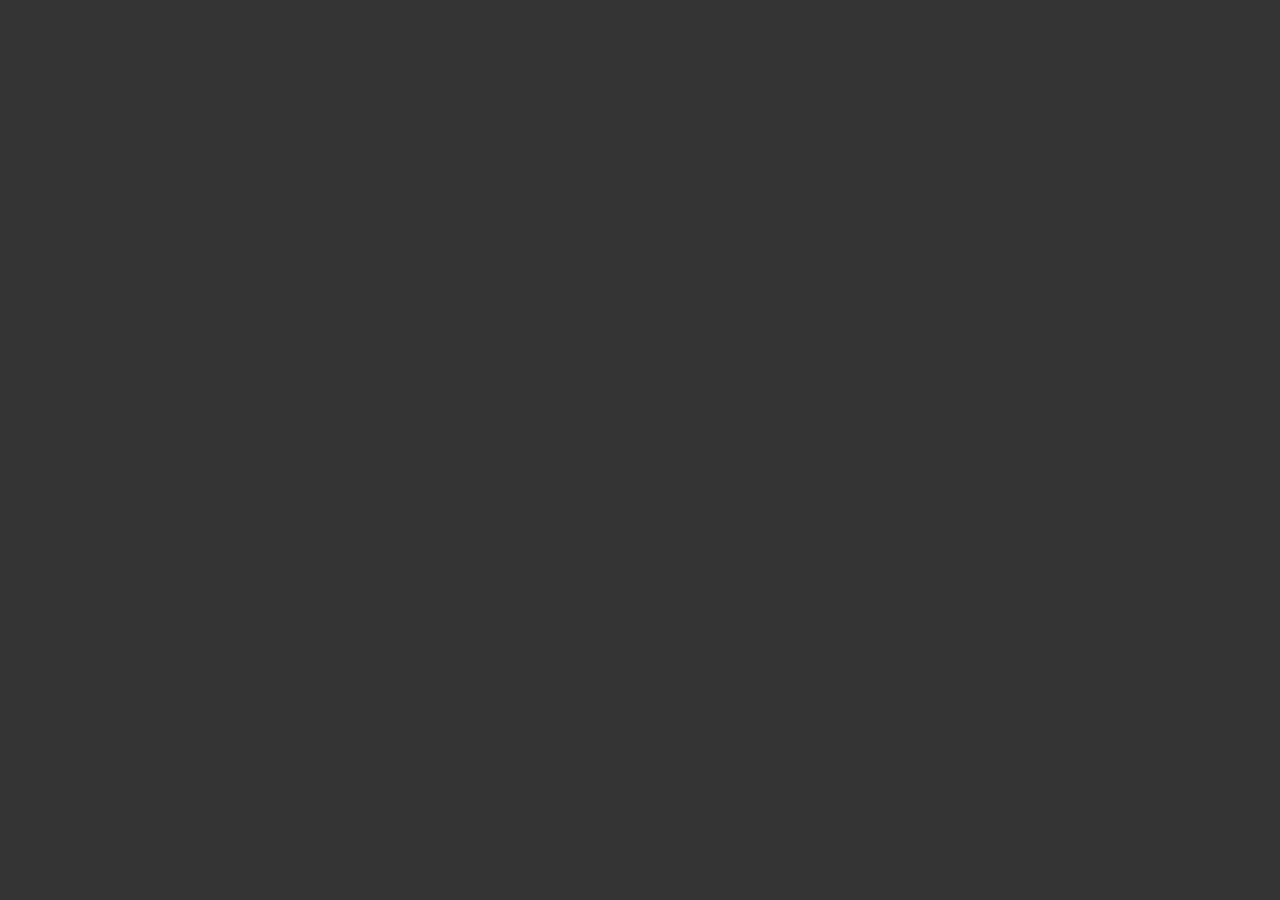
==== src/main/webapp/index.html @ 2ec5b6c9 "优化并设计前端" ====
<!DOCTYPE html>
<html>
<head>
<meta charset="utf-8">
<meta name="viewport" content="width=device-width, initial-scale=1, maximum-scale=1">
<title>Rec</title>

<link rel="stylesheet" href="/static/css/layui.css">
<style>
html{background-color: #333;}
</style>
</head>
<body>


<script src="/static/layui.js"></script>
<script>



layui.use('layim', function(layim){
  
  //演示自动回复
  var autoReplay = [
    '您好，我现在有事不在，一会再和您联系。', 
    '你没发错吧？face[微笑] ',
    '洗澡中，请勿打扰，偷窥请购票，个体四十，团体八折，订票电话：一般人我不告诉他！face[哈哈] ',
    '你好，我是主人的美女秘书，有什么事就跟我说吧，等他回来我会转告他的。face[心] face[心] face[心] ',
    'face[威武] face[威武] face[威武] face[威武] ',
    '<（@￣︶￣@）>',
    '你要和我说话？你真的要和我说话？你确定自己想说吗？你一定非说不可吗？那你说吧，这是自动回复。',
    'face[黑线]  你慢慢说，别急……',
    '(*^__^*) face[嘻嘻] ，是贤心吗？'
  ];
  
  //基础配置
  layim.config({

    //初始化接口,完成
    init: {
      url: '/getList'
      ,data: {}
    }

    // //查看群员接口
    // ,members: {
    //   url: 'json/getMembers.json'
    //   ,data: {}
    // }
    //
    //上传图片接口
    ,uploadImage: {
      url: '/upload/image' //（返回的数据格式见下文）
      ,type: '' //默认post
    } 
    
    //上传文件接口
    ,uploadFile: {
      url: '/upload/file' //（返回的数据格式见下文）
      ,type: '' //默认post
    }
    
    ,isAudio: false //开启聊天工具栏音频
    ,isVideo: false //开启聊天工具栏视频
    
    //扩展工具栏
    ,tool: [{
      alias: 'code'
      ,title: '代码'
      ,icon: '&#xe64e;'
    }]
    
    //,brief: true //是否简约模式（若开启则不显示主面板）
    
    ,title: 'WebIM' //自定义主面板最小化时的标题
    //,right: '100px' //主面板相对浏览器右侧距离
    //,minRight: '90px' //聊天面板最小化时相对浏览器右侧距离
    ,initSkin: '5.jpg' //1-5 设置初始背景
    //,skin: ['aaa.jpg'] //新增皮肤
    ,isfriend: true //是否开启好友
    ,isgroup: false //是否开启群组
    ,min: true //是否始终最小化主面板，默认false
    ,notice: true //是否开启桌面消息提醒，默认false
    ,voice: true //声音提醒，默认开启，声音文件为：default.mp3
    
    ,msgbox: layui.cache.dir + 'css/modules/layim/html/msgbox.html' //消息盒子页面地址，若不开启，剔除该项即可
    ,find: layui.cache.dir + 'css/modules/layim/html/find.html' //发现页面地址，若不开启，剔除该项即可
    ,chatLog: layui.cache.dir + 'css/modules/layim/html/chatlog.html' //聊天记录页面地址，若不开启，剔除该项即可
    
  });

  /*
  layim.chat({
    name: '在线客服-小苍'
    ,type: 'kefu'
    ,avatar: 'http://tva3.sinaimg.cn/crop.0.0.180.180.180/7f5f6861jw1e8qgp5bmzyj2050050aa8.jpg'
    ,id: -1
  });
  layim.chat({
    name: '在线客服-心心'
    ,type: 'kefu'
    ,avatar: 'http://tva1.sinaimg.cn/crop.219.144.555.555.180/0068iARejw8esk724mra6j30rs0rstap.jpg'
    ,id: -2
  });
  layim.setChatMin();*/

  //监听在线状态的切换事件
  layim.on('online', function(data){
    //console.log(data);
  });
  
  //监听签名修改
  layim.on('sign', function(value){
    //console.log(value);
  });

  //监听自定义工具栏点击，以添加代码为例
  layim.on('tool(code)', function(insert){
    layer.prompt({
      title: '插入代码'
      ,formType: 2
      ,shade: 0
    }, function(text, index){
      layer.close(index2);
      insert('[pre class=layui-code]' + text + '[/pre]'); //将内容插入到编辑器
    });
  });
  
  //监听layim建立就绪
  layim.on('ready', function(res){

    //console.log(res.mine);
    
    layim.msgbox(5); //模拟消息盒子有新消息，实际使用时，一般是动态获得
  
    //添加好友（如果检测到该socket）
    layim.addList({
      type: 'group'
      ,avatar: "http://tva3.sinaimg.cn/crop.64.106.361.361.50/7181dbb3jw8evfbtem8edj20ci0dpq3a.jpg"
      ,groupname: 'Angular开发'
      ,id: "12333333"
      ,members: 0
    });
    layim.addList({
      type: 'friend'
      ,avatar: "http://tp2.sinaimg.cn/2386568184/180/40050524279/0"
      ,username: '冲田杏梨'
      ,groupid: 2
      ,id: "1233333312121212"
      ,remark: "本人冲田杏梨将结束AV女优的工作"
    });
    
    setTimeout(function(){
      //接受消息（如果检测到该socket）
      layim.getMessage({
        username: "Hi"
        ,avatar: "http://qzapp.qlogo.cn/qzapp/100280987/56ADC83E78CEC046F8DF2C5D0DD63CDE/100"
        ,id: "10000111"
        ,type: "friend"
        ,content: "临时："+ new Date().getTime()
      });
      
      /*layim.getMessage({
        username: "贤心"
        ,avatar: "http://tp1.sinaimg.cn/1571889140/180/40030060651/1"
        ,id: "100001"
        ,type: "friend"
        ,content: "嗨，你好！欢迎体验LayIM。演示标记："+ new Date().getTime()
      });*/
      
    }, 3000);
  });

  //监听发送消息
  layim.on('sendMessage', function(data){
    var To = data.to;
    //console.log(data);
    
    if(To.type === 'friend'){
      layim.setChatStatus('<span style="color:#FF5722;">对方正在输入。。。</span>');
    }
    
    //演示自动回复
    setTimeout(function(){
      var obj = {};
      if(To.type === 'group'){
        obj = {
          username: '模拟群员'+(Math.random()*100|0)
          ,avatar: layui.cache.dir + 'images/face/'+ (Math.random()*72|0) + '.gif'
          ,id: To.id
          ,type: To.type
          ,content: autoReplay[Math.random()*9|0]
        }
      } else {
        obj = {
          username: To.name
          ,avatar: To.avatar
          ,id: To.id
          ,type: To.type
          ,content: autoReplay[Math.random()*9|0]
        }
        layim.setChatStatus('<span style="color:#FF5722;">在线</span>');
      }
      layim.getMessage(obj);
    }, 1000);
  });

  //监听查看群员
  layim.on('members', function(data){
    //console.log(data);
  });
  
  //监听聊天窗口的切换
  layim.on('chatChange', function(res){
    var type = res.data.type;
    console.log(res.data.id)
    if(type === 'friend'){
      //模拟标注好友状态
      //layim.setChatStatus('<span style="color:#FF5722;">在线</span>');
    } else if(type === 'group'){
      //模拟系统消息
      layim.getMessage({
        system: true
        ,id: res.data.id
        ,type: "group"
        ,content: '模拟群员'+(Math.random()*100|0) + '加入群聊'
      });
    }
  });
  
  

});
</script>
</body>
</html>
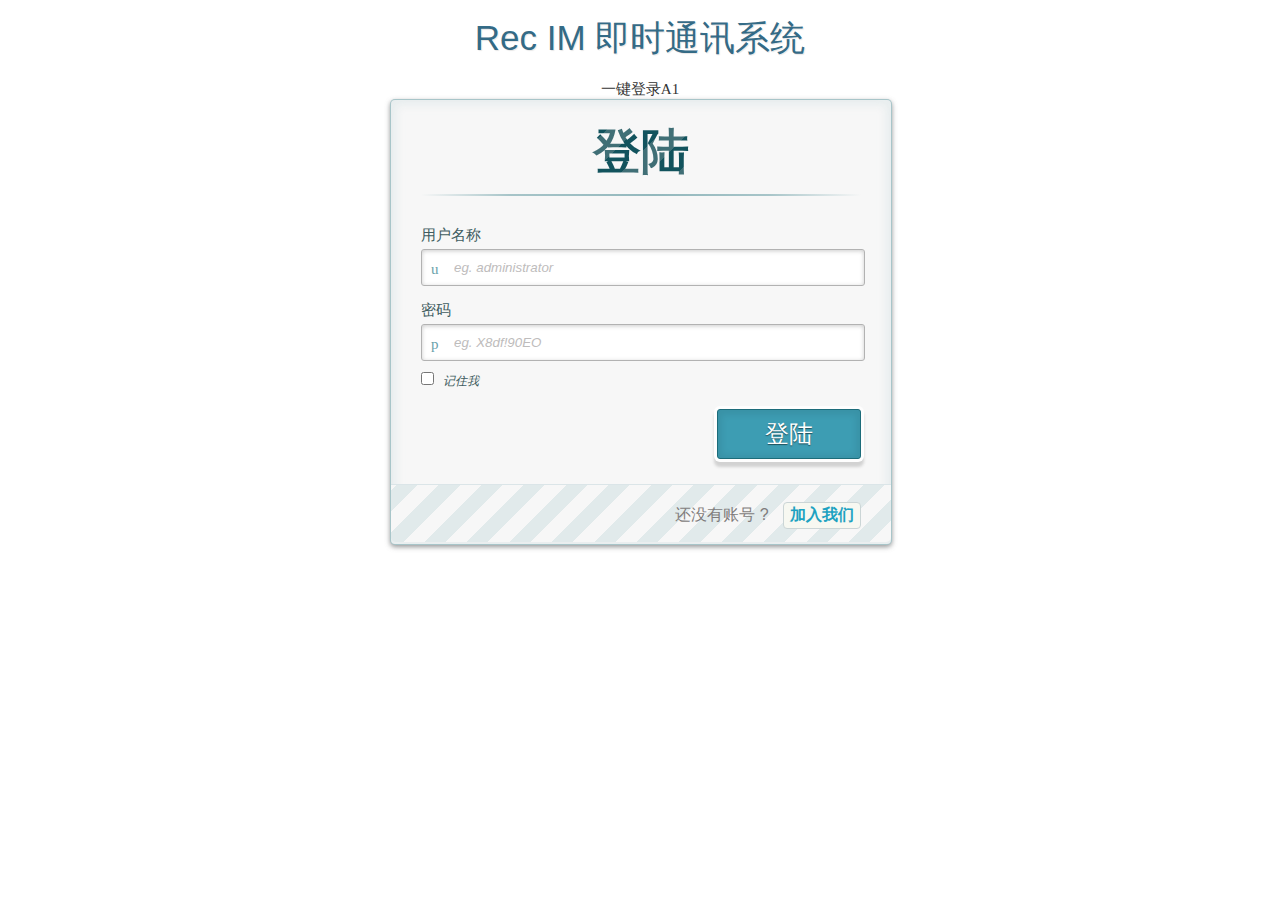
==== commit e9b9a5fa: "优化并设计前端" ====
--- a/src/main/webapp/index.html
+++ b/src/main/webapp/index.html
@@ -1,236 +1,159 @@
 <!DOCTYPE html>
-<html>
+<html lang="en" class="no-js"><!--<![endif]-->
 <head>
-<meta charset="utf-8">
-<meta name="viewport" content="width=device-width, initial-scale=1, maximum-scale=1">
-<title>Rec</title>
-
-<link rel="stylesheet" href="/static/css/layui.css">
-<style>
-html{background-color: #333;}
-</style>
+    <meta http-equiv="Content-Type" content="text/html; charset=UTF-8">
+    <title>rec IM 登陆</title>
+    <link rel="shortcut icon" href="https://tympanus.net/Tutorials/favicon.ico">
+    <link rel="stylesheet" type="text/css" href="static/css/login/style3.css">
+    <link rel="stylesheet" type="text/css" href="static/css/login/animate-custom.css">
+    <link rel="stylesheet" href="/static/layui/css/layui.css">
+    <script src="/static/layui/layui.js"></script>
 </head>
 <body>
+<div class="container">
+    <header>
+        <h1>Rec IM 即时通讯系统</span></h1>
+    </header>
+    <div>
+        <a onclick="login()" id = 'a1'>一键登录A1</a>
+    </div>
+    <section>
+        <div id="container_demo">
+            <a class="hiddenanchor" id="toregister"></a>
+            <a class="hiddenanchor" id="tologin"></a>
+            <div id="wrapper">
+                <div id="login" class="animate form">
+                    <form action="" autocomplete="on" method="post" class="layui-form" lay-filter="login">
+                        <h1>登陆</h1>
+                        <p>
+                            <label for="username" class="uname" data-icon="u"> 用户名称 </label>
+                            <input id="username"  name="username" required="required" type="text" placeholder="eg. administrator">
+                        </p>
+                        <p>
+                            <label for="password" class="youpasswd" data-icon="p"> 密码 </label>
+                            <input id="password" name="password" required="required" type="password" placeholder="eg. X8df!90EO">
+                        </p>
+                        <p class="keeplogin">
+                            <input type="checkbox" name="loginkeeping" id="loginkeeping" value="loginkeeping">
+                            <label for="loginkeeping">记住我</label>
+                        </p>
+                        <p class="login button">
+                            <input type="submit" value="登陆" id="submitLogin">
+                        </p>
+                        <p class="change_link">
+                            还没有账号 ?
+                            <a href="/#toregister" class="to_register">加入我们</a>
+                        </p>
+                    </form>
+                </div>
 
+                <div id="register" class="animate form">
+                    <form action="#" autocomplete="on" class="layui-form" lay-filter="register">
+                        <h1> 注册 </h1>
+                        <p>
+                            <label for="usernamesignup" class="uname" data-icon="u">用户名</label>
+                            <input id="usernamesignup" name="usernamesignup" required="required" type="text" placeholder="mysuperusername690">
+                        </p>
+                        <p>
+                            <label for="passwordsignup" class="youpasswd" data-icon="p">密码 </label>
+                            <input id="passwordsignup" name="passwordsignup" required="required" type="password" placeholder="eg. X8df!90EO">
+                        </p>
+                        <p>
+                            <label for="passwordsignup_confirm" class="youpasswd" data-icon="p">确认密码 </label>
+                            <input id="passwordsignup_confirm" name="passwordsignup_confirm" required="required" type="password" placeholder="eg. X8df!90EO">
+                        </p>
+                        <p class="signin button">
+                            <input type="submit" value="注册">
+                        </p>
+                        <p class="change_link">
+                            已经有账号 ?
+                            <a href="/#tologin" class="to_register"> 返回登陆 </a>
+                        </p>
+                    </form>
+                </div>
 
-<script src="/static/layui.js"></script>
-<script>
+            </div>
+        </div>
+    </section>
+</div>
+<script type="text/javascript">
 
+    layui.use(['layer', 'form', 'jquery'], function(){
+        //layui组件
+        var layer = layui.layer, form = layui.form(), $ = layui.jquery;
 
+        $("#a1").click(function(){
+            $("#username").val('a1');
+            $("#password").val('123456');
+            $("#submitLogin").click();
+        });
 
-layui.use('layim', function(layim){
-  
-  //演示自动回复
-  var autoReplay = [
-    '您好，我现在有事不在，一会再和您联系。', 
-    '你没发错吧？face[微笑] ',
-    '洗澡中，请勿打扰，偷窥请购票，个体四十，团体八折，订票电话：一般人我不告诉他！face[哈哈] ',
-    '你好，我是主人的美女秘书，有什么事就跟我说吧，等他回来我会转告他的。face[心] face[心] face[心] ',
-    'face[威武] face[威武] face[威武] face[威武] ',
-    '<（@￣︶￣@）>',
-    '你要和我说话？你真的要和我说话？你确定自己想说吗？你一定非说不可吗？那你说吧，这是自动回复。',
-    'face[黑线]  你慢慢说，别急……',
-    '(*^__^*) face[嘻嘻] ，是贤心吗？'
-  ];
-  
-  //基础配置
-  layim.config({
+        //注册
+        form.on('submit(register)', function (data){
+            var passwordsignup_confirm = $("#passwordsignup_confirm").val().trim();
+            var passwordsignup = $("#passwordsignup").val().trim();
+            if (passwordsignup != passwordsignup_confirm) {
+                layer.msg("两次密码不一致!");
+                $("#passwordsignup_confirm").val("");
+                $("#passwordsignup").val("");
+                return false;
+            }
+            var register = {
+                'username':$("#usernamesignup").val(),
+                'password':passwordsignup
+            };
 
-    //初始化接口,完成
-    init: {
-      url: '/getList'
-      ,data: {}
-    }
-
-    // //查看群员接口
-    // ,members: {
-    //   url: 'json/getMembers.json'
-    //   ,data: {}
-    // }
-    //
-    //上传图片接口
-    ,uploadImage: {
-      url: '/upload/image' //（返回的数据格式见下文）
-      ,type: '' //默认post
-    } 
-    
-    //上传文件接口
-    ,uploadFile: {
-      url: '/upload/file' //（返回的数据格式见下文）
-      ,type: '' //默认post
-    }
-    
-    ,isAudio: false //开启聊天工具栏音频
-    ,isVideo: false //开启聊天工具栏视频
-    
-    //扩展工具栏
-    ,tool: [{
-      alias: 'code'
-      ,title: '代码'
-      ,icon: '&#xe64e;'
-    }]
-    
-    //,brief: true //是否简约模式（若开启则不显示主面板）
-    
-    ,title: 'WebIM' //自定义主面板最小化时的标题
-    //,right: '100px' //主面板相对浏览器右侧距离
-    //,minRight: '90px' //聊天面板最小化时相对浏览器右侧距离
-    ,initSkin: '5.jpg' //1-5 设置初始背景
-    //,skin: ['aaa.jpg'] //新增皮肤
-    ,isfriend: true //是否开启好友
-    ,isgroup: false //是否开启群组
-    ,min: true //是否始终最小化主面板，默认false
-    ,notice: true //是否开启桌面消息提醒，默认false
-    ,voice: true //声音提醒，默认开启，声音文件为：default.mp3
-    
-    ,msgbox: layui.cache.dir + 'css/modules/layim/html/msgbox.html' //消息盒子页面地址，若不开启，剔除该项即可
-    ,find: layui.cache.dir + 'css/modules/layim/html/find.html' //发现页面地址，若不开启，剔除该项即可
-    ,chatLog: layui.cache.dir + 'css/modules/layim/html/chatlog.html' //聊天记录页面地址，若不开启，剔除该项即可
-    
-  });
-
-  /*
-  layim.chat({
-    name: '在线客服-小苍'
-    ,type: 'kefu'
-    ,avatar: 'http://tva3.sinaimg.cn/crop.0.0.180.180.180/7f5f6861jw1e8qgp5bmzyj2050050aa8.jpg'
-    ,id: -1
-  });
-  layim.chat({
-    name: '在线客服-心心'
-    ,type: 'kefu'
-    ,avatar: 'http://tva1.sinaimg.cn/crop.219.144.555.555.180/0068iARejw8esk724mra6j30rs0rstap.jpg'
-    ,id: -2
-  });
-  layim.setChatMin();*/
-
-  //监听在线状态的切换事件
-  layim.on('online', function(data){
-    //console.log(data);
-  });
-  
-  //监听签名修改
-  layim.on('sign', function(value){
-    //console.log(value);
-  });
-
-  //监听自定义工具栏点击，以添加代码为例
-  layim.on('tool(code)', function(insert){
-    layer.prompt({
-      title: '插入代码'
-      ,formType: 2
-      ,shade: 0
-    }, function(text, index){
-      layer.close(index2);
-      insert('[pre class=layui-code]' + text + '[/pre]'); //将内容插入到编辑器
+            //loading层
+            var index = layer.load(0, {
+                shade: [0.6,'#fff'] //0.1透明度的白色背景
+            });
+            $.ajax({
+                url:"user/register",
+                dataType:"JSON",
+                contentType:"application/json",
+                type:"POST",
+                data:JSON.stringify(register),
+                success:function(data) {
+                    layer.close(index);
+                    layer.msg(data.msg);
+                    window.location.href = "/#tologin";
+                },
+                error:function(data) {
+                    layer.msg("服务器错误,请稍后再试！");
+                }
+            });
+            return false;
+        });
+        //登陆
+        form.on('submit(login)', function (data){
+            var d = {'username': $("#username").val(),'password': $("#password").val()};
+            //loading层
+            var index = layer.load(1, {
+                shade: [0.6,'#fff'] //0.1透明度的白色背景
+            });
+            $.ajax({
+                url:"user/login",
+                dataType:"JSON",
+                contentType:"application/json",
+                type:"POST",
+                data:JSON.stringify(d),
+                success:function(data) {
+                    layer.close(index);
+                    if (data.flag == 1) {
+                        layer.msg(data.msg);
+                        $("#password").val("");
+                    } else if(data.flag == 0) {
+                        var host = window.location.host;
+                        window.location.href = "http://"+ host +"/user/index";
+                    }
+                },
+                error:function(data) {
+                    layer.msg("服务器错误,请稍后再试！");
+                }
+            });
+            return false;
+        });
     });
-  });
-  
-  //监听layim建立就绪
-  layim.on('ready', function(res){
-
-    //console.log(res.mine);
-    
-    layim.msgbox(5); //模拟消息盒子有新消息，实际使用时，一般是动态获得
-  
-    //添加好友（如果检测到该socket）
-    layim.addList({
-      type: 'group'
-      ,avatar: "http://tva3.sinaimg.cn/crop.64.106.361.361.50/7181dbb3jw8evfbtem8edj20ci0dpq3a.jpg"
-      ,groupname: 'Angular开发'
-      ,id: "12333333"
-      ,members: 0
-    });
-    layim.addList({
-      type: 'friend'
-      ,avatar: "http://tp2.sinaimg.cn/2386568184/180/40050524279/0"
-      ,username: '冲田杏梨'
-      ,groupid: 2
-      ,id: "1233333312121212"
-      ,remark: "本人冲田杏梨将结束AV女优的工作"
-    });
-    
-    setTimeout(function(){
-      //接受消息（如果检测到该socket）
-      layim.getMessage({
-        username: "Hi"
-        ,avatar: "http://qzapp.qlogo.cn/qzapp/100280987/56ADC83E78CEC046F8DF2C5D0DD63CDE/100"
-        ,id: "10000111"
-        ,type: "friend"
-        ,content: "临时："+ new Date().getTime()
-      });
-      
-      /*layim.getMessage({
-        username: "贤心"
-        ,avatar: "http://tp1.sinaimg.cn/1571889140/180/40030060651/1"
-        ,id: "100001"
-        ,type: "friend"
-        ,content: "嗨，你好！欢迎体验LayIM。演示标记："+ new Date().getTime()
-      });*/
-      
-    }, 3000);
-  });
-
-  //监听发送消息
-  layim.on('sendMessage', function(data){
-    var To = data.to;
-    //console.log(data);
-    
-    if(To.type === 'friend'){
-      layim.setChatStatus('<span style="color:#FF5722;">对方正在输入。。。</span>');
-    }
-    
-    //演示自动回复
-    setTimeout(function(){
-      var obj = {};
-      if(To.type === 'group'){
-        obj = {
-          username: '模拟群员'+(Math.random()*100|0)
-          ,avatar: layui.cache.dir + 'images/face/'+ (Math.random()*72|0) + '.gif'
-          ,id: To.id
-          ,type: To.type
-          ,content: autoReplay[Math.random()*9|0]
-        }
-      } else {
-        obj = {
-          username: To.name
-          ,avatar: To.avatar
-          ,id: To.id
-          ,type: To.type
-          ,content: autoReplay[Math.random()*9|0]
-        }
-        layim.setChatStatus('<span style="color:#FF5722;">在线</span>');
-      }
-      layim.getMessage(obj);
-    }, 1000);
-  });
-
-  //监听查看群员
-  layim.on('members', function(data){
-    //console.log(data);
-  });
-  
-  //监听聊天窗口的切换
-  layim.on('chatChange', function(res){
-    var type = res.data.type;
-    console.log(res.data.id)
-    if(type === 'friend'){
-      //模拟标注好友状态
-      //layim.setChatStatus('<span style="color:#FF5722;">在线</span>');
-    } else if(type === 'group'){
-      //模拟系统消息
-      layim.getMessage({
-        system: true
-        ,id: res.data.id
-        ,type: "group"
-        ,content: '模拟群员'+(Math.random()*100|0) + '加入群聊'
-      });
-    }
-  });
-  
-  
-
-});
 </script>
 </body>
-</html>
+</html>--- a/src/main/webapp/static/css/login/style3.css
+++ b/src/main/webapp/static/css/login/style3.css
@@ -0,0 +1,382 @@
+/* remove codrops styles and reset the whole thing */
+#container_demo{
+	 text-align: left;
+	 margin: 0;
+	 padding: 0;
+	 margin: 0 auto;
+	 font-family: "Trebuchet MS","Myriad Pro",Arial,sans-serif;
+}
+
+/** fonts used for the icons **/ 
+@font-face {
+    font-family: 'FontomasCustomRegular';
+    /*src: url('fonts/fontomas-webfont.eot');*/
+    /*src: url('fonts/fontomas-webfont.eot?#iefix') format('embedded-opentype'),*/
+        font-weight: normal;
+    font-style: normal;
+}
+@font-face {
+    font-family: 'FranchiseRegular';
+    /*src: url('fonts/franchise-bold-webfont.eot');*/
+    /*src: url('fonts/franchise-bold-webfont.eot?#iefix') format('embedded-opentype'),*/
+        font-weight: normal;
+    font-style: normal;
+
+}
+a.hiddenanchor{
+	display: none;
+}
+/** The wrapper that will contain our two forms **/
+#wrapper{
+	width: 60%;
+	right: 0px;
+	min-height: 560px;	
+	margin: 0px auto;	
+	width: 500px;
+	position: relative;	
+}
+/**** Styling the form elements **/
+
+/**** general text styling ****/
+#wrapper a{
+	color: rgb(95, 155, 198);
+	text-decoration: underline;
+}
+
+#wrapper h1{
+	font-size: 48px;
+	color: rgb(6, 106, 117);
+	padding: 2px 0 10px 0;
+	font-family: 'FranchiseRegular','Arial Narrow',Arial,sans-serif;
+	font-weight: bold;
+	text-align: center;
+	padding-bottom: 30px;
+}
+/** For the moment only webkit supports the background-clip:text; */
+#wrapper h1{
+    background: -webkit-repeating-linear-gradient(-45deg, 
+	rgb(18, 83, 93) , 
+	rgb(18, 83, 93) 20px, 
+	rgb(64, 111, 118) 20px, 
+	rgb(64, 111, 118) 40px, 
+	rgb(18, 83, 93) 40px);
+	-webkit-text-fill-color: transparent;
+	-webkit-background-clip: text;
+}
+#wrapper h1:after{
+	content: ' ';
+	display: block;
+	width: 100%;
+	height: 2px;
+	margin-top: 10px;
+	background: -moz-linear-gradient(left, rgba(147,184,189,0) 0%, rgba(147,184,189,0.8) 20%, rgba(147,184,189,1) 53%, rgba(147,184,189,0.8) 79%, rgba(147,184,189,0) 100%); 
+	background: -webkit-gradient(linear, left top, right top, color-stop(0%,rgba(147,184,189,0)), color-stop(20%,rgba(147,184,189,0.8)), color-stop(53%,rgba(147,184,189,1)), color-stop(79%,rgba(147,184,189,0.8)), color-stop(100%,rgba(147,184,189,0))); 
+	background: -webkit-linear-gradient(left, rgba(147,184,189,0) 0%,rgba(147,184,189,0.8) 20%,rgba(147,184,189,1) 53%,rgba(147,184,189,0.8) 79%,rgba(147,184,189,0) 100%); 
+	background: -o-linear-gradient(left, rgba(147,184,189,0) 0%,rgba(147,184,189,0.8) 20%,rgba(147,184,189,1) 53%,rgba(147,184,189,0.8) 79%,rgba(147,184,189,0) 100%); 
+	background: -ms-linear-gradient(left, rgba(147,184,189,0) 0%,rgba(147,184,189,0.8) 20%,rgba(147,184,189,1) 53%,rgba(147,184,189,0.8) 79%,rgba(147,184,189,0) 100%); 
+	background: linear-gradient(left, rgba(147,184,189,0) 0%,rgba(147,184,189,0.8) 20%,rgba(147,184,189,1) 53%,rgba(147,184,189,0.8) 79%,rgba(147,184,189,0) 100%); 
+}
+
+#wrapper p{
+	margin-bottom:15px;
+}
+#wrapper p:first-child{
+	margin: 0px;
+}
+#wrapper label{
+	color: rgb(64, 92, 96);
+	position: relative;
+}
+
+/**** advanced input styling ****/
+/* placeholder */
+::-webkit-input-placeholder  { 
+	color: rgb(190, 188, 188); 
+	font-style: italic;
+}
+input:-moz-placeholder,
+textarea:-moz-placeholder{ 
+	color: rgb(190, 188, 188);
+	font-style: italic;
+} 
+input {
+  outline: none;
+}
+
+/* all the input except submit and checkbox */
+#wrapper input:not([type="checkbox"]){
+	width: 92%;
+	margin-top: 4px;
+	padding: 10px 5px 10px 32px;	
+	border: 1px solid rgb(178, 178, 178);
+	-webkit-appearance: textfield;
+	-webkit-box-sizing: content-box;
+	  -moz-box-sizing : content-box;
+	       box-sizing : content-box;
+	-webkit-border-radius: 3px;
+	   -moz-border-radius: 3px;
+	        border-radius: 3px;
+	-webkit-box-shadow: 0px 1px 4px 0px rgba(168, 168, 168, 0.6) inset;
+	   -moz-box-shadow: 0px 1px 4px 0px rgba(168, 168, 168, 0.6) inset;
+	        box-shadow: 0px 1px 4px 0px rgba(168, 168, 168, 0.6) inset;
+	-webkit-transition: all 0.2s linear;
+	   -moz-transition: all 0.2s linear;
+	     -o-transition: all 0.2s linear;
+	        transition: all 0.2s linear;
+}
+#wrapper input:not([type="checkbox"]):active,
+#wrapper input:not([type="checkbox"]):focus{
+	border: 1px solid rgba(91, 90, 90, 0.7);
+	background: rgba(238, 236, 240, 0.2);	
+	-webkit-box-shadow: 0px 1px 4px 0px rgba(168, 168, 168, 0.9) inset;
+	   -moz-box-shadow: 0px 1px 4px 0px rgba(168, 168, 168, 0.9) inset;
+	        box-shadow: 0px 1px 4px 0px rgba(168, 168, 168, 0.9) inset;
+} 
+
+/** the magic icon trick ! **/
+[data-icon]:after {
+    content: attr(data-icon);
+    font-family: 'FontomasCustomRegular';
+    color: rgb(106, 159, 171);
+    position: absolute;
+    left: 10px;
+    top: 35px;
+	width: 30px;
+}
+
+/*styling both submit buttons */
+#wrapper p.button input{
+	width: 30%;
+	cursor: pointer;	
+	background: rgb(61, 157, 179);
+	padding: 8px 5px;
+	font-family: 'BebasNeueRegular','Arial Narrow',Arial,sans-serif;
+	color: #fff;
+	font-size: 24px;	
+	border: 1px solid rgb(28, 108, 122);	
+	margin-bottom: 10px;	
+	text-shadow: 0 1px 1px rgba(0, 0, 0, 0.5);
+	-webkit-border-radius: 3px;
+	   -moz-border-radius: 3px;
+	        border-radius: 3px;	
+	-webkit-box-shadow: 0px 1px 6px 4px rgba(0, 0, 0, 0.07) inset,
+	        0px 0px 0px 3px rgb(254, 254, 254),
+	        0px 5px 3px 3px rgb(210, 210, 210);
+	   -moz-box-shadow:0px 1px 6px 4px rgba(0, 0, 0, 0.07) inset,
+	        0px 0px 0px 3px rgb(254, 254, 254),
+	        0px 5px 3px 3px rgb(210, 210, 210);
+	        box-shadow:0px 1px 6px 4px rgba(0, 0, 0, 0.07) inset,
+	        0px 0px 0px 3px rgb(254, 254, 254),
+	        0px 5px 3px 3px rgb(210, 210, 210);
+	-webkit-transition: all 0.2s linear;
+	   -moz-transition: all 0.2s linear;
+	     -o-transition: all 0.2s linear;
+	        transition: all 0.2s linear;
+}
+#wrapper p.button input:hover{
+	background: rgb(74, 179, 198);
+}
+#wrapper p.button input:active,
+#wrapper p.button input:focus{
+	background: rgb(40, 137, 154);
+	position: relative;
+	top: 1px;
+	border: 1px solid rgb(12, 76, 87);	
+	-webkit-box-shadow: 0px 1px 6px 4px rgba(0, 0, 0, 0.2) inset;
+	   -moz-box-shadow: 0px 1px 6px 4px rgba(0, 0, 0, 0.2) inset;
+	        box-shadow: 0px 1px 6px 4px rgba(0, 0, 0, 0.2) inset;
+}
+p.login.button,
+p.signin.button{
+	text-align: right;
+	margin: 5px 0;
+}
+
+
+/* styling the checkbox "keep me logged in"*/
+.keeplogin{
+	margin-top: -5px;
+}
+.keeplogin input,
+.keeplogin label{
+	display: inline-block;
+	font-size: 12px;	
+	font-style: italic;
+}
+.keeplogin input#loginkeeping{
+	margin-right: 5px;
+}
+.keeplogin label{
+	width: 80%;
+}
+
+
+/*styling the links to change from one form to another */
+
+p.change_link{
+	position: absolute;
+	color: rgb(127, 124, 124);
+	left: 0px;
+	height: 20px;
+	width: 440px;
+	padding: 17px 30px 20px 30px;
+	font-size: 16px	;
+	text-align: right;
+	border-top: 1px solid rgb(219, 229, 232);
+	-webkit-border-radius: 0 0  5px 5px;
+	   -moz-border-radius: 0 0  5px 5px;
+	        border-radius: 0 0  5px 5px;
+	background: rgb(225, 234, 235);
+	background: -moz-repeating-linear-gradient(-45deg, 
+	rgb(247, 247, 247) , 
+	rgb(247, 247, 247) 15px, 
+	rgb(225, 234, 235) 15px, 
+	rgb(225, 234, 235) 30px, 
+	rgb(247, 247, 247) 30px
+	);
+	background: -webkit-repeating-linear-gradient(-45deg, 
+	rgb(247, 247, 247) , 
+	rgb(247, 247, 247) 15px, 
+	rgb(225, 234, 235) 15px, 
+	rgb(225, 234, 235) 30px, 
+	rgb(247, 247, 247) 30px
+	);
+	background: -o-repeating-linear-gradient(-45deg, 
+	rgb(247, 247, 247) , 
+	rgb(247, 247, 247) 15px, 
+	rgb(225, 234, 235) 15px, 
+	rgb(225, 234, 235) 30px, 
+	rgb(247, 247, 247) 30px
+	);
+	background: repeating-linear-gradient(-45deg, 
+	rgb(247, 247, 247) , 
+	rgb(247, 247, 247) 15px, 
+	rgb(225, 234, 235) 15px, 
+	rgb(225, 234, 235) 30px, 
+	rgb(247, 247, 247) 30px
+	);
+}
+#wrapper p.change_link a {
+	display: inline-block;
+	font-weight: bold;
+	background: rgb(247, 248, 241);
+	padding: 2px 6px;
+	color: rgb(29, 162, 193);
+	margin-left: 10px;
+	text-decoration: none;
+	-webkit-border-radius: 4px;
+	-moz-border-radius: 4px;
+	border-radius: 4px;
+	border: 1px solid rgb(203, 213, 214);
+	-webkit-transition: all 0.4s linear;
+	-moz-transition: all 0.4s  linear;
+	-o-transition: all 0.4s linear;
+	-ms-transition: all 0.4s  linear;
+	transition: all 0.4s  linear;
+}
+#wrapper p.change_link a:hover {
+	color: rgb(57, 191, 215);
+	background: rgb(247, 247, 247);
+	border: 1px solid rgb(74, 179, 198);
+}
+#wrapper p.change_link a:active{
+	position: relative;
+	top: 1px;
+}
+/** Styling both forms **/
+#register, 
+#login{
+	position: absolute;
+	top: 0px;
+	width: 88%;	
+	padding: 18px 6% 60px 6%;
+	margin: 0 0 35px 0;
+	background: rgb(247, 247, 247);
+	border: 1px solid rgba(147, 184, 189,0.8);
+	-webkit-box-shadow: 0pt 2px 5px rgba(105, 108, 109,  0.7),	0px 0px 8px 5px rgba(208, 223, 226, 0.4) inset;
+	   -moz-box-shadow: 0pt 2px 5px rgba(105, 108, 109,  0.7),	0px 0px 8px 5px rgba(208, 223, 226, 0.4) inset;
+	        box-shadow: 0pt 2px 5px rgba(105, 108, 109,  0.7),	0px 0px 8px 5px rgba(208, 223, 226, 0.4) inset;
+	/*-webkit-box-shadow: 5px;*/
+	-moz-border-radius: 5px;
+		 border-radius: 5px;
+}
+#register{	
+	z-index: 21;
+	opacity: 0;
+}
+#login{
+	z-index: 22;
+}
+#toregister:target ~ #wrapper #register,
+#tologin:target ~ #wrapper #login{
+	z-index: 22;
+	-webkit-animation-delay: .6s;
+	-webkit-animation-timing-function: ease-in;
+	-moz-animation-delay: .6s;
+	-moz-animation-timing-function: ease-in;
+	-o-animation-delay: .6s;
+	-o-animation-timing-function: ease-in;
+	-ms-animation-delay: .6s;
+	-ms-animation-timing-function: ease-in;
+	animation-delay: .6s;
+	animation-timing-function: ease-in;
+	-webkit-animation-name: scaleIn;
+	-moz-animation-name: scaleIn;
+	-ms-animation-name: scaleIn;
+	-o-animation-name: scaleIn;
+	animation-name: scaleIn;
+}
+#toregister:target ~ #wrapper #login,
+#tologin:target ~ #wrapper #register{
+	-webkit-animation-timing-function: ease-out;
+	-moz-animation-timing-function: ease-out;
+	-o-animation-timing-function: ease-out;
+	-ms-animation-timing-function: ease-out;
+	animation-timing-function: ease-out;
+	-webkit-animation-name: scaleOut;
+	-moz-animation-name: scaleOut;
+	-ms-animation-name: scaleOut;
+	-o-animation-name: scaleOut;
+	animation-name: scaleOut;
+}
+
+/** the actual animation, credit where due : http://daneden.me/animate/ ***/
+.animate{
+	-webkit-animation-duration: 0.5s;
+	-webkit-animation-fill-mode: both;
+	
+	-moz-animation-duration: 0.5s;
+	-moz-animation-fill-mode: both;
+	
+	-o-animation-duration: 0.5s;
+	-o-animation-fill-mode: both;
+	
+	-ms-animation-duration: 0.5s;
+	-ms-animation-fill-mode: both;
+	
+	animation-duration: 0.5s;
+	animation-fill-mode: both;
+}
+
+/** yerk some ugly IE fixes 'cause I know someone will ask "why does it look ugly in IE?", no matter how many warnings I will put in the article */
+
+.lt8 #wrapper input{
+	padding: 10px 5px 10px 32px;
+    width: 92%;
+}
+.lt8 #wrapper input[type=checkbox]{
+	width: 10px;
+	padding: 0;
+}
+.lt8 #wrapper h1{
+	color: #066A75;
+}
+.lt8 #register{	
+	display: none;
+}
+.lt8 p.change_link,
+.ie9 p.change_link{
+	position: absolute;
+	height: 90px;
+	background: transparent;
+}